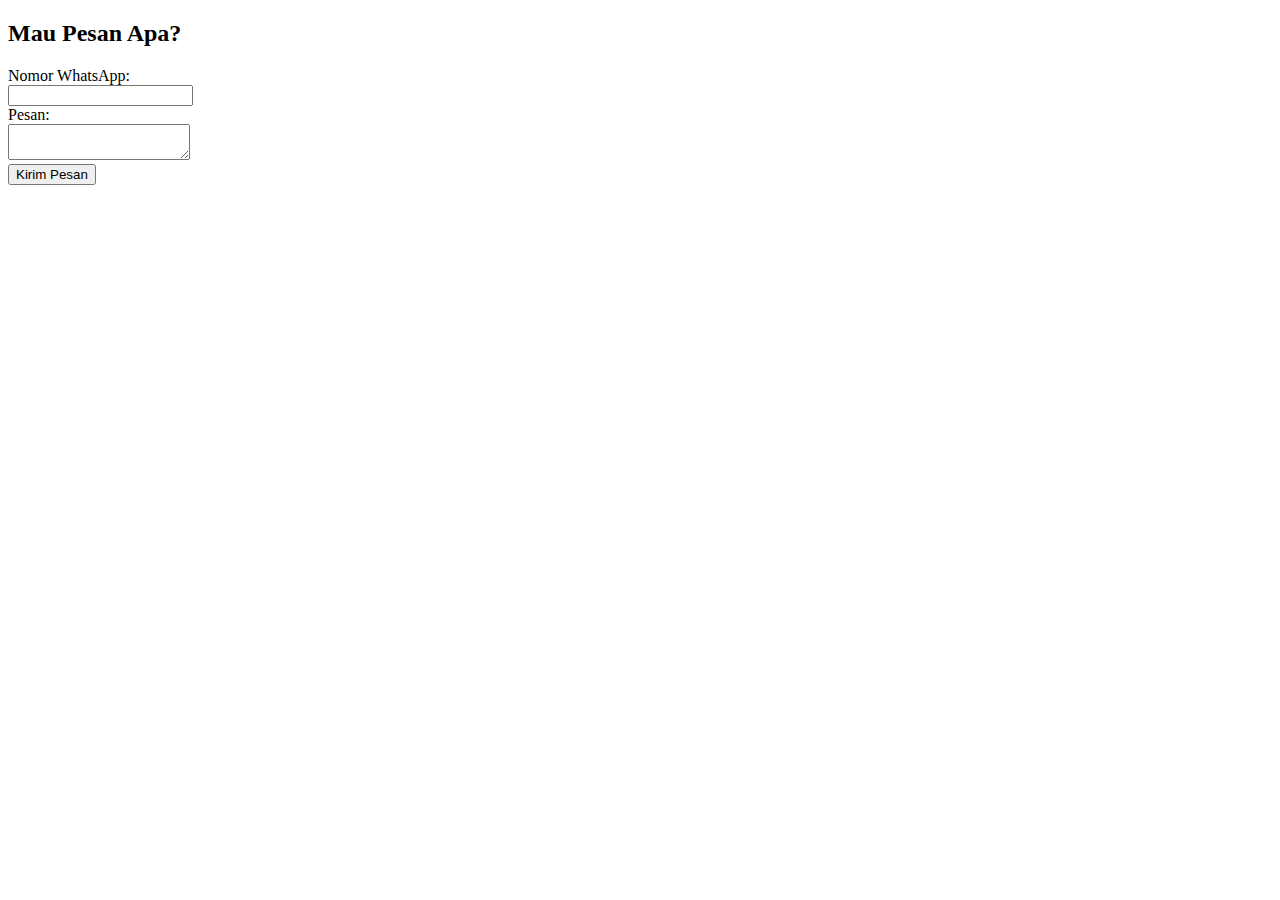
==== form.html @ 8436bd12 "oke" ====
<!DOCTYPE html>
<html lang="en">
<head>
    <meta charset="UTF-8">
    <meta http-equiv="X-UA-Compatible" content="IE=edge">
    <meta name="viewport" content="width=device-width, initial-scale=1.0">
    <title>Formulir WhatsApp</title>
</head>
<body>

    <h2>Mau Pesan Apa?</h2>

    <form id="whatsappForm">
        
        <label for="nomor">Nomor WhatsApp:</label> <br>
        <input type="text" id="nomor" name="nomor" required> <br>
        <label for="pesan">Pesan:</label> <br>
        <textarea id="pesan" name="pesan" rows="2 " required></textarea> <br>


        <button type="button" onclick="kirimPesan()">Kirim Pesan</button> 
    </form>

    <script>
        function kirimPesan() {
            var nomorWhatsApp = document.getElementById('nomor').value;
            var pesan = document.getElementById('pesan').value;
            var linkWhatsApp = 'https://wa.me/' + nomorWhatsApp + '?text=' + encodeURIComponent(pesan);
            
            window.location.href = linkWhatsApp;
        }
    </script>

</body>
</html>
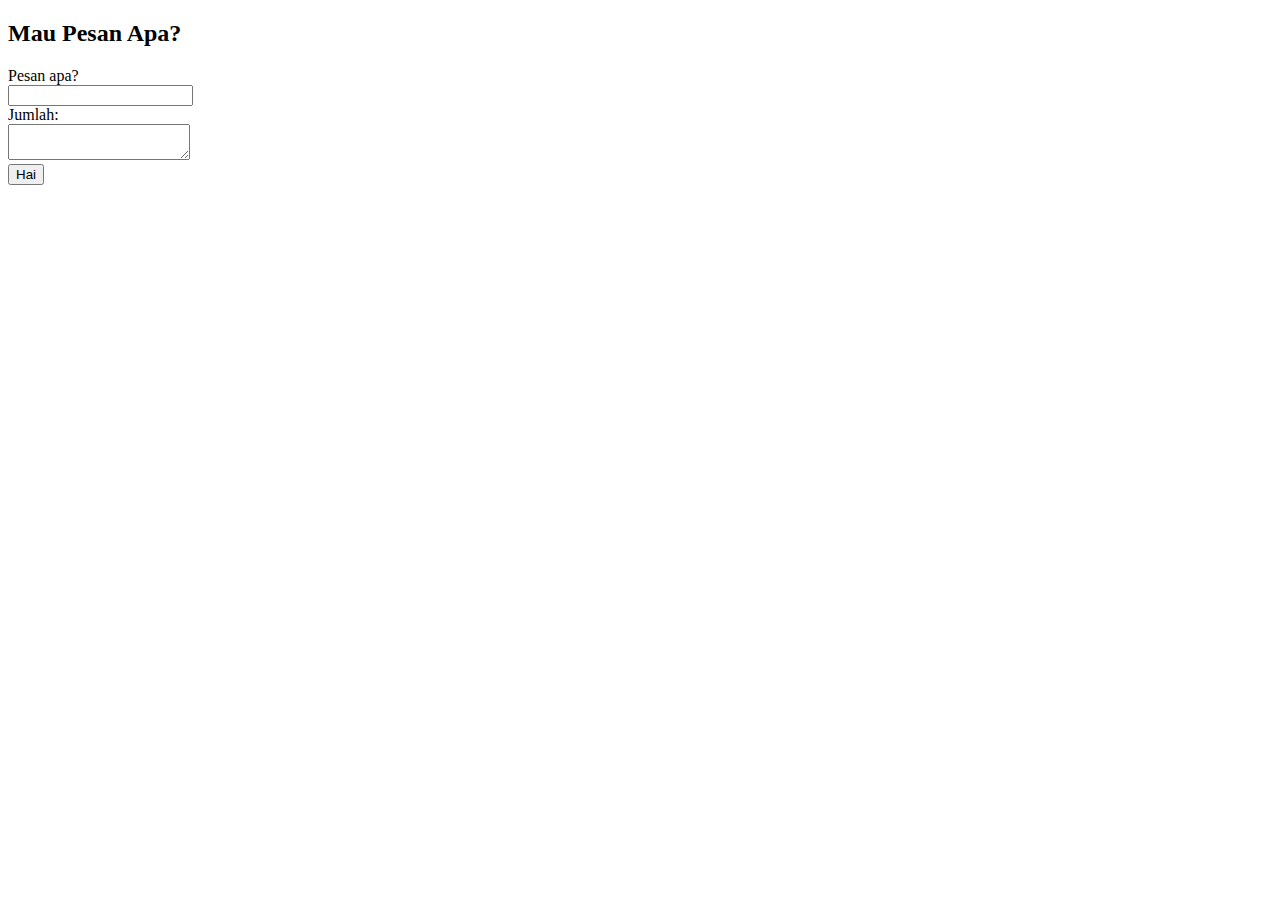
==== commit 624648e6: "oke" ====
--- a/form.html
+++ b/form.html
@@ -12,20 +12,20 @@
 
     <form id="whatsappForm">
         
-        <label for="nomor">Nomor WhatsApp:</label> <br>
-        <input type="text" id="nomor" name="nomor" required> <br>
-        <label for="pesan">Pesan:</label> <br>
+        <label for="nomor">Pesan apa?</label> <br>
+        <input type="text" id="pesan" name="pesan" required> <br>
+        <label for="pesan">Jumlah:</label> <br>
         <textarea id="pesan" name="pesan" rows="2 " required></textarea> <br>
 
 
-        <button type="button" onclick="kirimPesan()">Kirim Pesan</button> 
+        <button type="button" onclick="kirimPesan()">Hai</button> 
     </form>
 
     <script>
         function kirimPesan() {
-            var nomorWhatsApp = document.getElementById('nomor').value;
+            var nomorWhatsApp = document.getElementById('pesan').value;
             var pesan = document.getElementById('pesan').value;
-            var linkWhatsApp = 'https://wa.me/' + nomorWhatsApp + '?text=' + encodeURIComponent(pesan);
+            var linkWhatsApp = 'https://api.whatsapp.com/send/?phone=088973121602&text=asds&type=phone_number&app_absent=0' + pesan + nomorWhatsApp;
             
             window.location.href = linkWhatsApp;
         }
